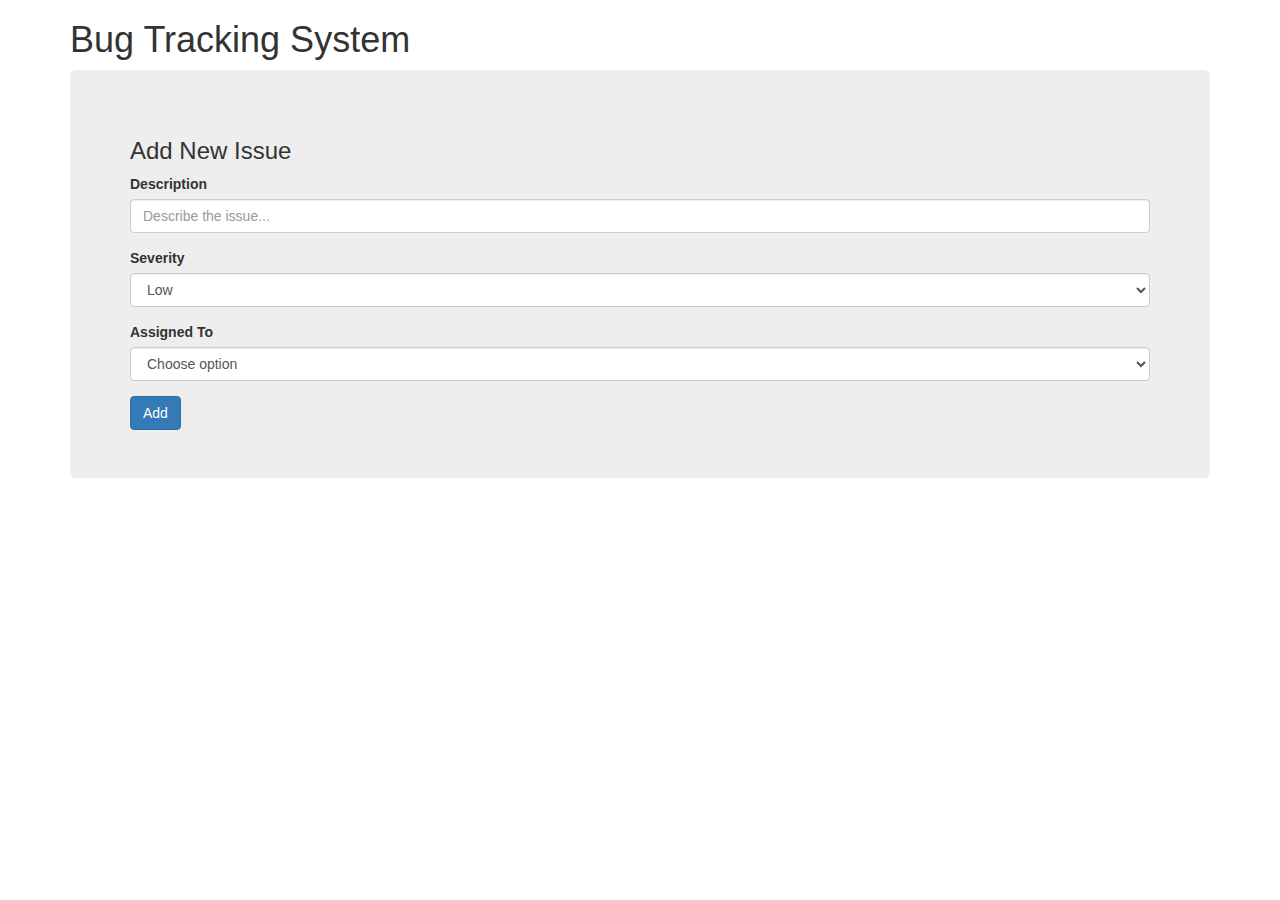
==== HTMLS-Files/add-bug-issue.html @ bd9888a4 "Add files via upload" ====
<!DOCTYPE html>
<html lang="en">
<head>
    <meta charset="UTF-8">
    <meta http-equiv="X-UA-Compatible" content="IE=edge">
    <meta name="viewport" content="width=device-width, initial-scale=1.0">
    <title>Bug Tracking System: Create Issue</title>
    <link rel='stylesheet' href='https://maxcdn.bootstrapcdn.com/bootstrap/3.3.7/css/bootstrap.min.css' integrity='sha384-BVYiiSIFeK1dGmJRAkycuHAHRg32OmUcww7on3RYdg4Va+PmSTsz/K68vbdEjh4u' crossorigin='anonymous'>
</head>
    <body onload = 'fetchIssues()'>
      <div class = 'container'>
        <h1>Bug Tracking System</h1>
        <div class = 'jumbotron'>
          <h3>Add New Issue</h3> 
          <form id = 'issueInputForm'>
            <div class = 'form-group'>
              <label for = 'issueDescInput'>Description</label>
              <input type = 'text' class = 'form-control' id = 'issueDescInput' placeholder = 'Describe the issue...'>
            </div>
            <div class = 'form-group'>
              <label for = 'issueSeverityInput'>Severity</label>
              <select id = 'issueSeverityInput' class = 'form-control'>
                <option value = 'low'>Low</option>
                <option value = 'medium'>Medium</option>
                <option value = 'high'>High</option>
              </select>
            </div>
            <div class = 'form-group'>
              <label for = 'issueAssignedToInput'>Assigned To</label>
              <select name="Assigned-Bug-Issues" id="issueAssignedToInput" class = 'form-control'>
                <option value="">Choose option</option>
                <option value="Lebo">Lebo</option>
                <option value="Keke">Keke</option>
                <option value="Pauline">Pauline</option>
                <option value="Brandon">Brandon</option>
              </select>
            </div>
            <button type = 'submit' class = 'btn btn-primary'>Add</button>
          </form>
        </div>
        <div class = 'col-lg-12'>
          <div id = 'issuesList'></div>
        </div>
      </div>
    <script src = 'http://chancejs.com/chance.min.js'></script>
   <script src = 'add-bug-issue.js'></script>
      
    </body>
    </html>
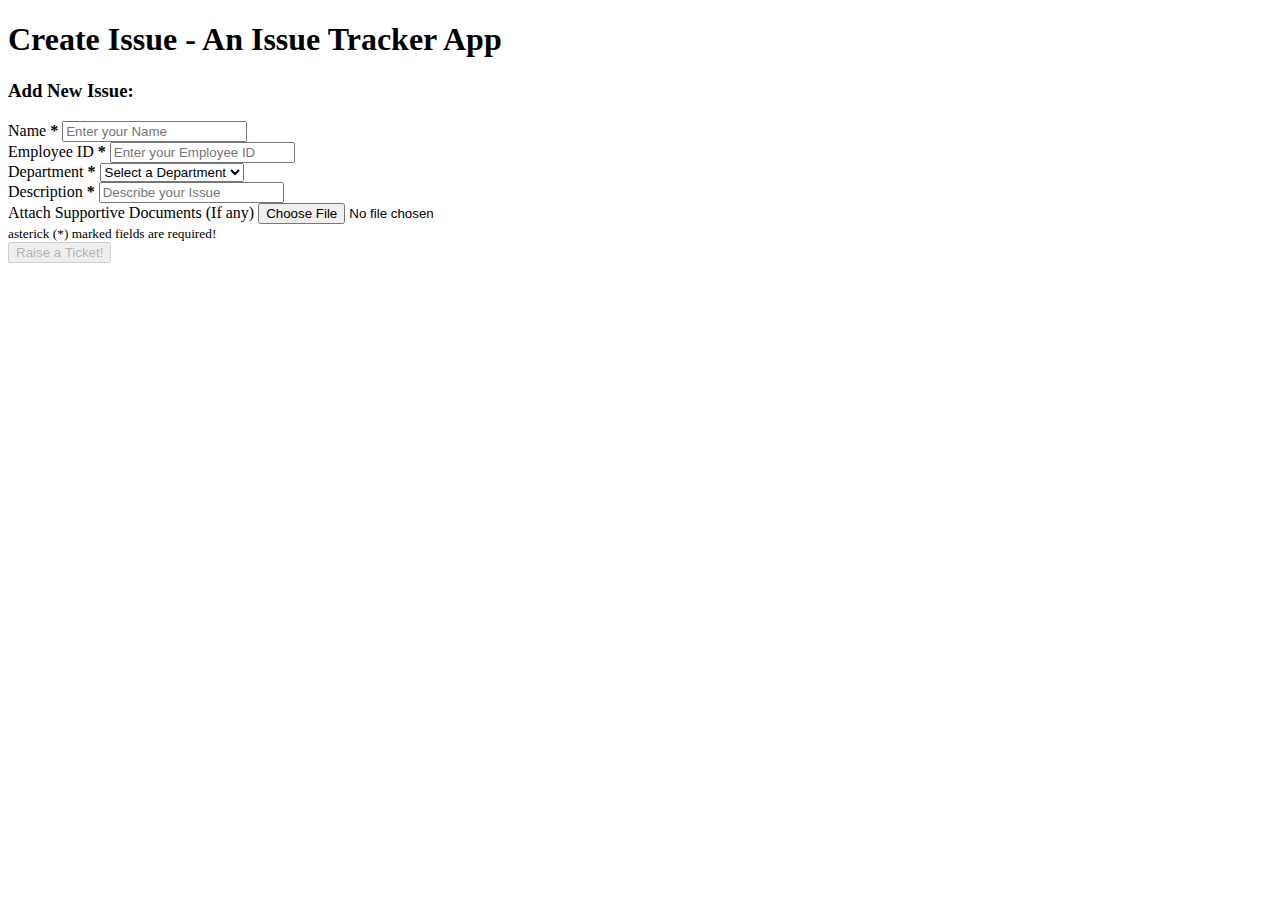
==== commit aec3985b: "Add files via upload" ====
--- a/HTMLS-Files/add-bug-issue.html
+++ b/HTMLS-Files/add-bug-issue.html
@@ -5,45 +5,57 @@
     <meta http-equiv="X-UA-Compatible" content="IE=edge">
     <meta name="viewport" content="width=device-width, initial-scale=1.0">
     <title>Bug Tracking System: Create Issue</title>
-    <link rel='stylesheet' href='https://maxcdn.bootstrapcdn.com/bootstrap/3.3.7/css/bootstrap.min.css' integrity='sha384-BVYiiSIFeK1dGmJRAkycuHAHRg32OmUcww7on3RYdg4Va+PmSTsz/K68vbdEjh4u' crossorigin='anonymous'>
+    <link rel="stylesheet" href="https://cdn.jsdelivr.net/npm/bootstrap@4.6.1/dist/css/bootstrap.min.css" integrity="sha384-zCbKRCUGaJDkqS1kPbPd7TveP5iyJE0EjAuZQTgFLD2ylzuqKfdKlfG/eSrtxUkn" crossorigin="anonymous">
+    <link href="style.css" rel="stylesheet" />
 </head>
-    <body onload = 'fetchIssues()'>
-      <div class = 'container'>
-        <h1>Bug Tracking System</h1>
-        <div class = 'jumbotron'>
-          <h3>Add New Issue</h3> 
-          <form id = 'issueInputForm'>
-            <div class = 'form-group'>
-              <label for = 'issueDescInput'>Description</label>
-              <input type = 'text' class = 'form-control' id = 'issueDescInput' placeholder = 'Describe the issue...'>
-            </div>
-            <div class = 'form-group'>
-              <label for = 'issueSeverityInput'>Severity</label>
-              <select id = 'issueSeverityInput' class = 'form-control'>
-                <option value = 'low'>Low</option>
-                <option value = 'medium'>Medium</option>
-                <option value = 'high'>High</option>
-              </select>
-            </div>
-            <div class = 'form-group'>
-              <label for = 'issueAssignedToInput'>Assigned To</label>
-              <select name="Assigned-Bug-Issues" id="issueAssignedToInput" class = 'form-control'>
-                <option value="">Choose option</option>
-                <option value="Lebo">Lebo</option>
-                <option value="Keke">Keke</option>
-                <option value="Pauline">Pauline</option>
-                <option value="Brandon">Brandon</option>
-              </select>
-            </div>
-            <button type = 'submit' class = 'btn btn-primary'>Add</button>
-          </form>
+<body onload="getAllIssues()">
+    <div class="container">
+        <h1 class="heading">Create Issue - An Issue Tracker App</h1>
+        <div class="jumbotron py-5">
+            <h3>Add New Issue:</h3>
+            <form id="issueForm" autocomplete="off">
+                <div class="form-group">
+                    <label for="name">Name <b><span class="text-danger">*</span></b></label>
+                    <input type="text" class="form-control" id="name" onkeyup="validateBtn()" placeholder="Enter your Name">
+                </div>
+                <div class="form-group">
+                    <label for="empid">Employee ID <b><span class="text-danger">*</span></b></label>
+                    <input type="tel" class="form-control" id="empid" onkeyup="validateBtn()" placeholder="Enter your Employee ID">
+                </div>
+                <div class="form-group">
+                    <label for="department">Department <b><span class="text-danger">*</span></b></label>
+                    <select id="department" class="form-control" style="cursor: pointer;" onclick="validateBtn()">
+                        <option value="none">Select a Department</option>
+                        <option value="HR">HR</option>
+                        <option value="IT">IT</option>
+                        <option value="Marketing">Marketing</option>
+                        <option value="Operations">Operations</option>
+                        <option value="Sales">Sales</option>
+                    </select>
+                </div>
+                <div class="form-group">
+                    <label for="description">Description <b><span class="text-danger">*</span></b></label>
+                    <input type="text" class="form-control" id="description" onkeyup="validateBtn()" placeholder="Describe your Issue">
+                </div>
+                <div class="form-group">
+                    <label for="attach">Attach Supportive Documents (If any)</label>
+                    <input type="file" class="form-control-file" id="attach">
+                </div>
+                    <small id="must" class="text-danger">asterick (*) marked fields are required!</small><br>
+                    <button type="submit"  id="mainBtn" class="btn btn-success" disabled onclick="saveIssue()">Raise a Ticket!</button>
+              
+            </form>
         </div>
-        <div class = 'col-lg-12'>
-          <div id = 'issuesList'></div>
+        <div class="col-lg-12">
+            <div id="issuesList"></div>
         </div>
-      </div>
-    <script src = 'http://chancejs.com/chance.min.js'></script>
-   <script src = 'add-bug-issue.js'></script>
-      
-    </body>
+    </div>
+    <script src="https://chancejs.com/chance.min.js"></script>
+
+    <script src="https://code.jquery.com/jquery-3.6.0.min.js" integrity="sha256-/xUj+3OJU5yExlq6GSYGSHk7tPXikynS7ogEvDej/m4=" crossorigin="anonymous"></script>
+
+    <script src="https://cdn.jsdelivr.net/npm/bootstrap@4.6.1/dist/js/bootstrap.bundle.min.js" integrity="sha384-fQybjgWLrvvRgtW6bFlB7jaZrFsaBXjsOMm/tB9LTS58ONXgqbR9W8oWht/amnpF" crossorigin="anonymous"></script>
+
+    <script src="add-bug-issue.js"></script>
+</body>
     </html>--- a/HTMLS-Files/style.css
+++ b/HTMLS-Files/style.css
@@ -0,0 +1,27 @@
+#mainBtn, #must {
+    transition: 1s;
+}
+
+@media screen and (max-width: 768px)
+{
+    .heading {
+        font-size: 1.8em;
+        margin-top: 15px;
+    }
+}
+
+@media screen and (max-width: 413px)
+{
+    .heading {
+        font-size: 1.5em;
+        margin-top: 15px;
+    }
+}
+
+@media screen and (max-width: 349px)
+{
+    .heading {
+        font-size: 1.4em;
+        margin-top: 15px;
+    }
+}